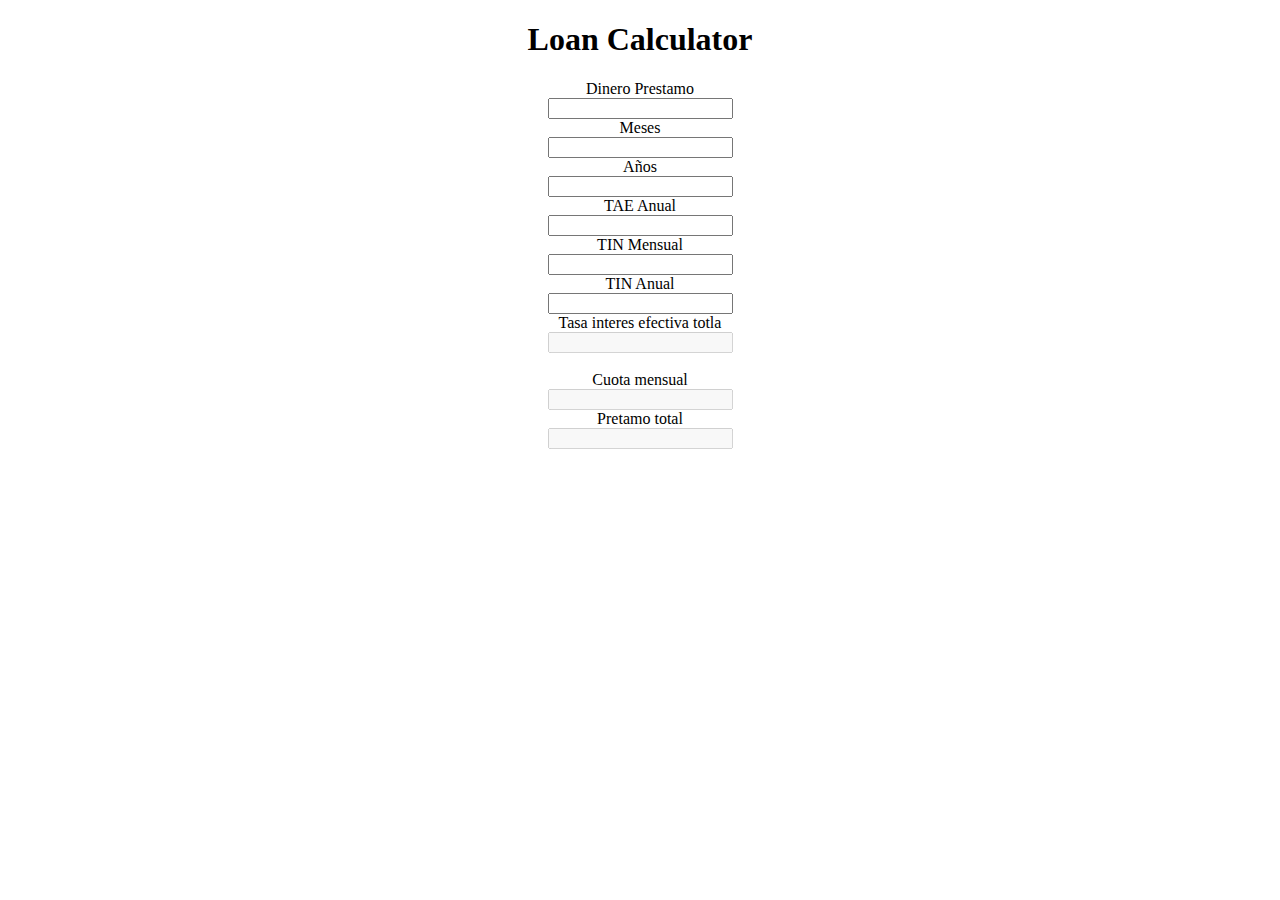
==== loanSim.html @ eb18dbb8 "feat(laonSim): calc tiea" ====
<!DOCTYPE html>
<html lang="en">
  <head>
    <meta charset="UTF-8" />
    <meta http-equiv="X-UA-Compatible" content="IE=edge" />
    <meta name="viewport" content="width=device-width, initial-scale=1.0" />
    <title>Document</title>
  </head>
  <body>
    <center><h1>Loan Calculator</h1></center>
    <center>
      <div>
        <label for="price">Dinero Prestamo</label><br />
        <input id="price" type="text" onchange="loadPrice" />
      </div>

      <div>
        <label for="months">Meses</label><br />
        <input id="months" type="text" onchange="loadMonths" />
      </div>
      <div>
        <label for="years">Años</label><br />
        <input id="years" type="text" onchange="loadYears" />
      </div>
      <div>
        <label for="tae">TAE Anual</label><br />
        <input id="tae" type="text" onchange="loadTae" />
      </div>
      <div>
        <label for="tinMonth">TIN Mensual</label><br />
        <input id="tinMonth" type="text" />
      </div>
      <div>
        <label for="tinYear">TIN Anual</label><br />
        <input id="tinYear" type="text" />
      </div>
      <div>
        <label for="tiea">Tasa interes efectiva totla</label><br />
        <input id="tiea" type="text" disabled />
      </div>

      <br />
      <div>
        <label for="monthPrice">Cuota mensual</label><br />
        <input id="monthPrice" type="text" disabled />
      </div>
      <div>
        <label for="totalPrice">Pretamo total</label><br />
        <input id="totalPrice" type="text" disabled />
      </div>
    </center>

    <script src="js/loan.js"></script>
  </body>
</html>
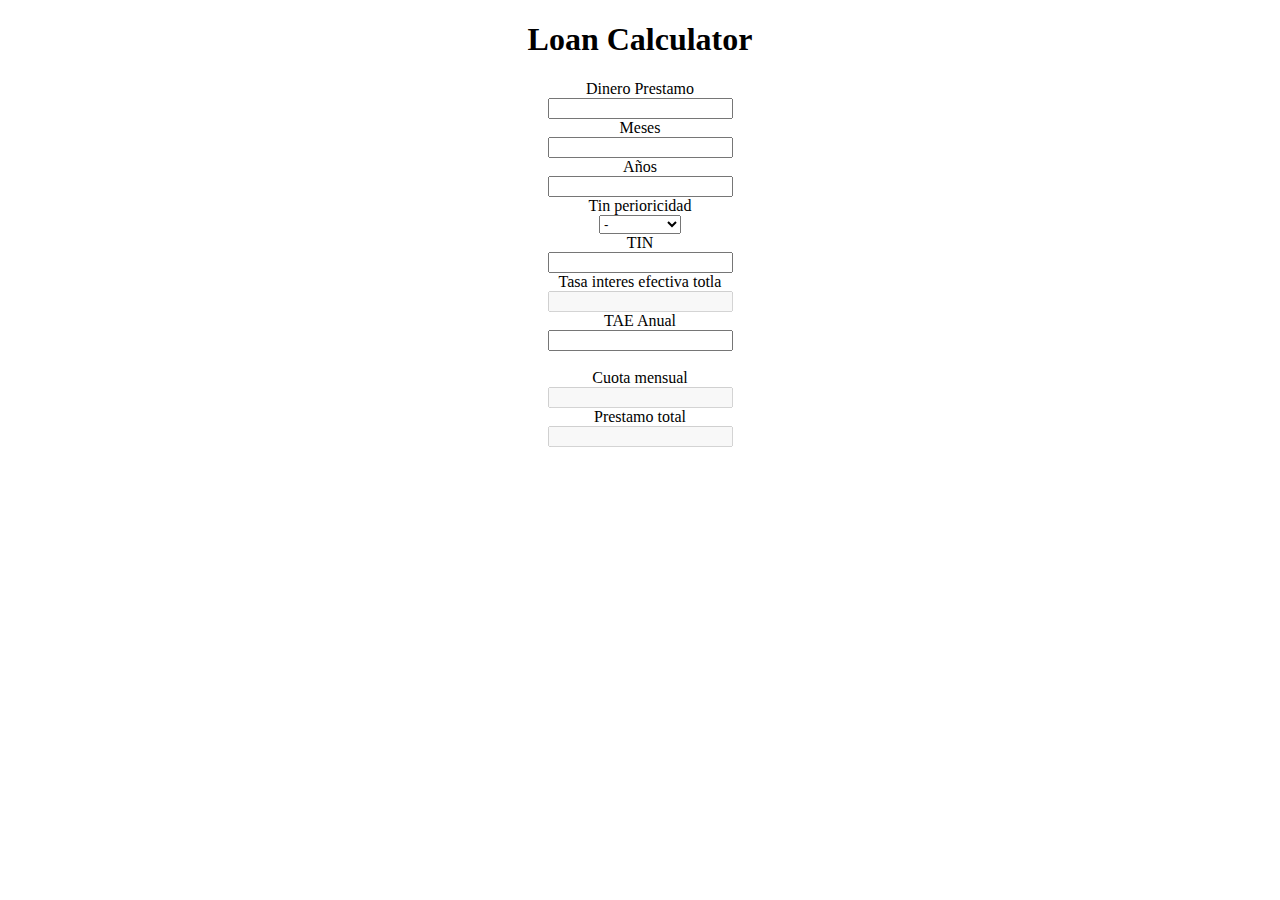
==== commit 9dfb6070: "feat(): calcualte tie from year tin" ====
--- a/loanSim.html
+++ b/loanSim.html
@@ -23,20 +23,26 @@
         <input id="years" type="text" onchange="loadYears" />
       </div>
       <div>
+        <label for="perdTin">Tin perioricidad</label><br />
+        <select name="" id="perdTin">
+          <option value="">-</option>
+          <option value="DAYLI">Diario</option>
+          <option value="MONTHLY">Mensual</option>
+          <option value="BIANNUAL">Semestral</option>
+          <option value="YEARLY">Anual</option>
+        </select>
+      </div>
+      <div>
+        <label for="tin">TIN</label><br />
+        <input id="tin" type="text" />
+      </div>
+      <div>
+        <label for="tie">Tasa interes efectiva totla</label><br />
+        <input id="tie" type="text" disabled />
+      </div>
+      <div>
         <label for="tae">TAE Anual</label><br />
         <input id="tae" type="text" onchange="loadTae" />
-      </div>
-      <div>
-        <label for="tinMonth">TIN Mensual</label><br />
-        <input id="tinMonth" type="text" />
-      </div>
-      <div>
-        <label for="tinYear">TIN Anual</label><br />
-        <input id="tinYear" type="text" />
-      </div>
-      <div>
-        <label for="tiea">Tasa interes efectiva totla</label><br />
-        <input id="tiea" type="text" disabled />
       </div>
 
       <br />
@@ -45,7 +51,7 @@
         <input id="monthPrice" type="text" disabled />
       </div>
       <div>
-        <label for="totalPrice">Pretamo total</label><br />
+        <label for="totalPrice">Prestamo total</label><br />
         <input id="totalPrice" type="text" disabled />
       </div>
     </center>
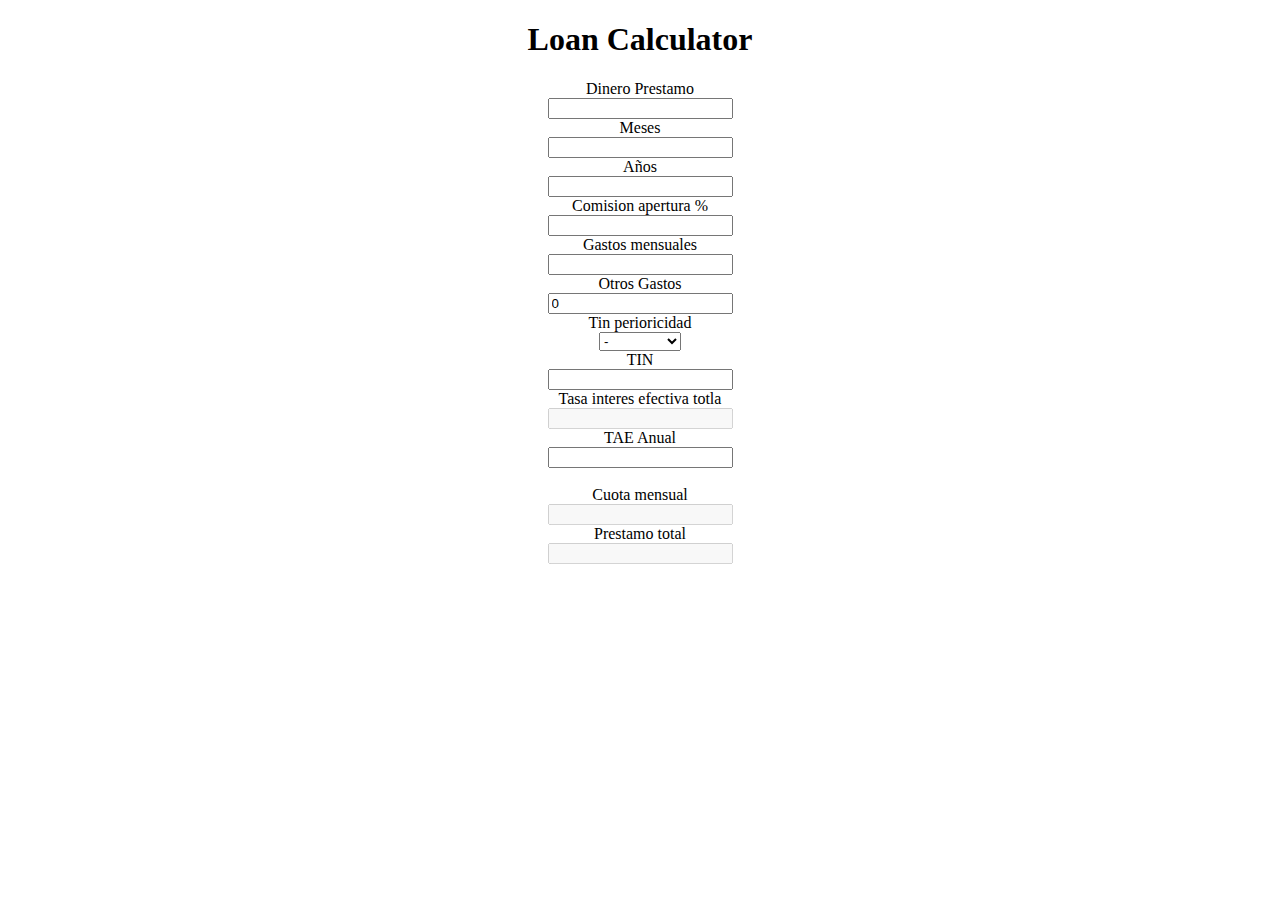
==== commit 4b0a1604: "feat(loan-sim): add other expenses input" ====
--- a/loanSim.html
+++ b/loanSim.html
@@ -21,6 +21,27 @@
       <div>
         <label for="years">Años</label><br />
         <input id="years" type="text" onchange="loadYears" />
+      </div>
+      <div>
+        <label for="openExpenses">Comision apertura %</label><br />
+        <input id="openExpenses" type="text" onchange="loadOpenExpenses" />
+      </div>
+      <div>
+        <label for="monthlyExpenses">Gastos mensuales</label><br />
+        <input
+          id="monthlyExpenses"
+          type="text"
+          onchange="loadMonthlyExpenses"
+        />
+      </div>
+      <div>
+        <label for="otherExpenses">Otros Gastos</label><br />
+        <input
+          id="otherExpenses"
+          type="text"
+          onchange="loadOtherExpenses"
+          value="0"
+        />
       </div>
       <div>
         <label for="perdTin">Tin perioricidad</label><br />
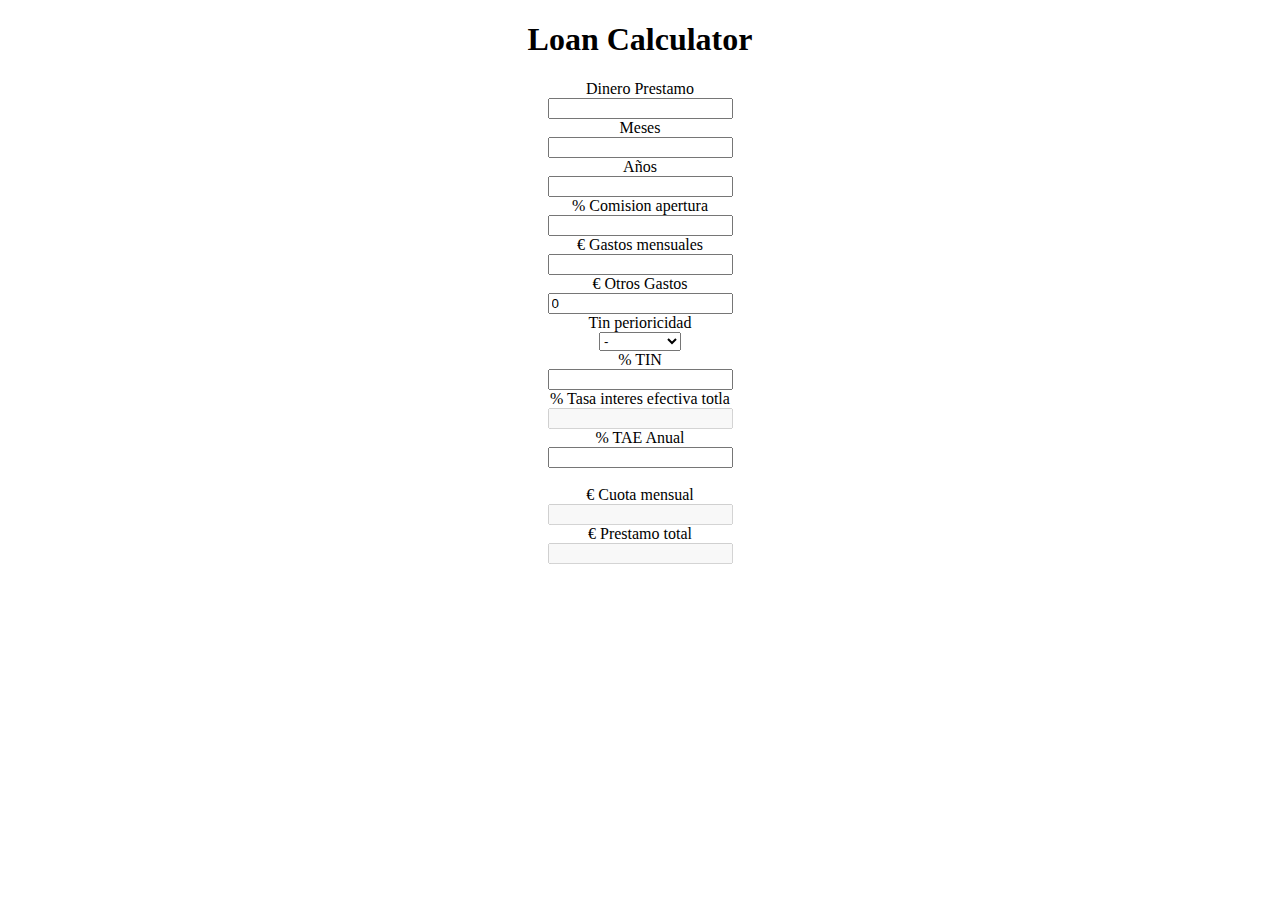
==== commit 206f89b6: "feat(loanSim): calc monthly tie" ====
--- a/loanSim.html
+++ b/loanSim.html
@@ -23,11 +23,11 @@
         <input id="years" type="text" onchange="loadYears" />
       </div>
       <div>
-        <label for="openExpenses">Comision apertura %</label><br />
+        <label for="openExpenses">% Comision apertura</label><br />
         <input id="openExpenses" type="text" onchange="loadOpenExpenses" />
       </div>
       <div>
-        <label for="monthlyExpenses">Gastos mensuales</label><br />
+        <label for="monthlyExpenses">€ Gastos mensuales</label><br />
         <input
           id="monthlyExpenses"
           type="text"
@@ -35,7 +35,7 @@
         />
       </div>
       <div>
-        <label for="otherExpenses">Otros Gastos</label><br />
+        <label for="otherExpenses">€ Otros Gastos</label><br />
         <input
           id="otherExpenses"
           type="text"
@@ -54,25 +54,25 @@
         </select>
       </div>
       <div>
-        <label for="tin">TIN</label><br />
+        <label for="tin">% TIN</label><br />
         <input id="tin" type="text" />
       </div>
       <div>
-        <label for="tie">Tasa interes efectiva totla</label><br />
+        <label for="tie">% Tasa interes efectiva totla</label><br />
         <input id="tie" type="text" disabled />
       </div>
       <div>
-        <label for="tae">TAE Anual</label><br />
+        <label for="tae">% TAE Anual</label><br />
         <input id="tae" type="text" onchange="loadTae" />
       </div>
 
       <br />
       <div>
-        <label for="monthPrice">Cuota mensual</label><br />
+        <label for="monthPrice">€ Cuota mensual</label><br />
         <input id="monthPrice" type="text" disabled />
       </div>
       <div>
-        <label for="totalPrice">Prestamo total</label><br />
+        <label for="totalPrice">€ Prestamo total</label><br />
         <input id="totalPrice" type="text" disabled />
       </div>
     </center>
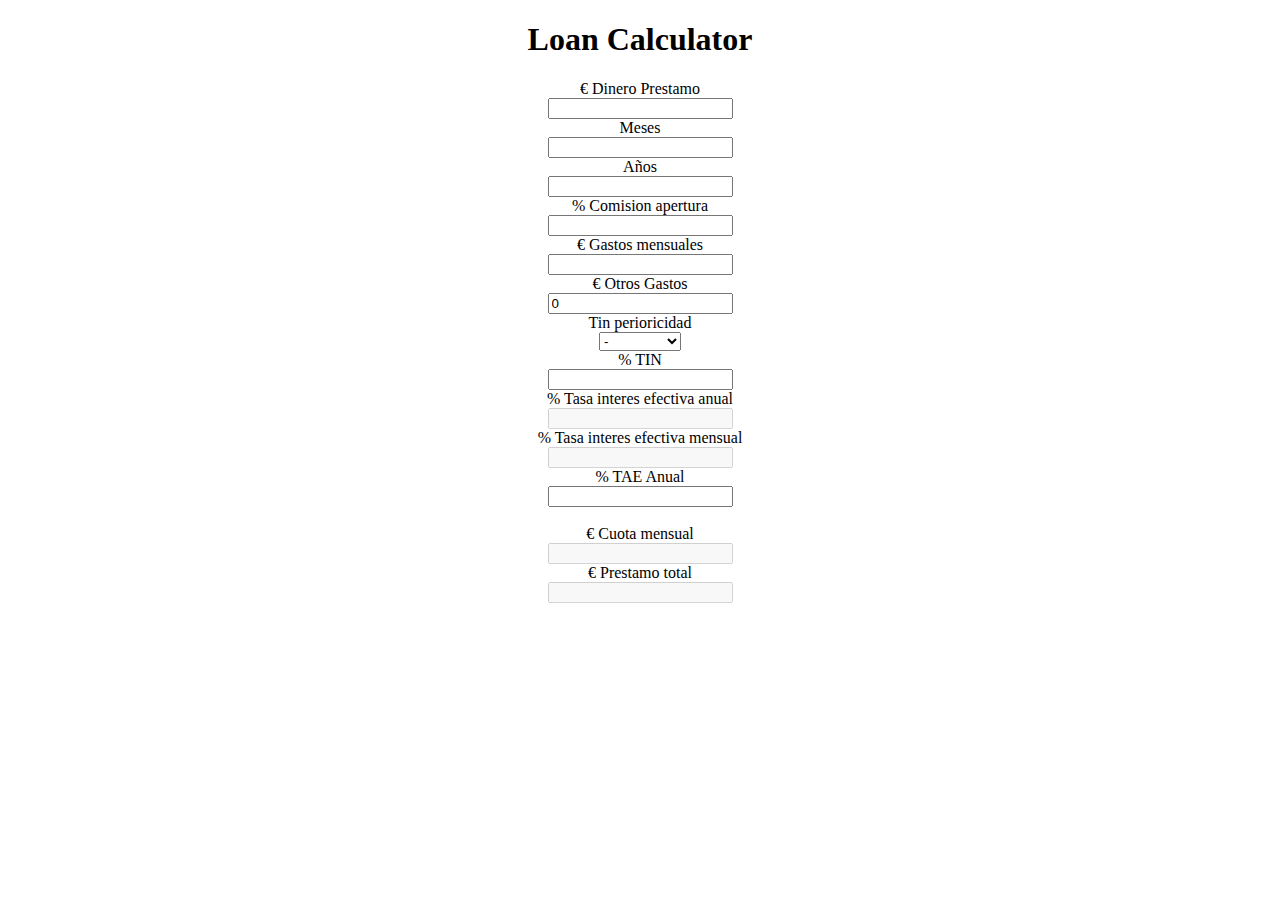
==== commit ffacd196: "feat(loanSim): calc monthly price" ====
--- a/loanSim.html
+++ b/loanSim.html
@@ -10,7 +10,7 @@
     <center><h1>Loan Calculator</h1></center>
     <center>
       <div>
-        <label for="price">Dinero Prestamo</label><br />
+        <label for="price">€ Dinero Prestamo</label><br />
         <input id="price" type="text" onchange="loadPrice" />
       </div>
 
@@ -58,8 +58,12 @@
         <input id="tin" type="text" />
       </div>
       <div>
-        <label for="tie">% Tasa interes efectiva totla</label><br />
+        <label for="tie">% Tasa interes efectiva anual</label><br />
         <input id="tie" type="text" disabled />
+      </div>
+      <div>
+        <label for="monthlyTie">% Tasa interes efectiva mensual</label><br />
+        <input id="monthlyTie" type="text" disabled />
       </div>
       <div>
         <label for="tae">% TAE Anual</label><br />
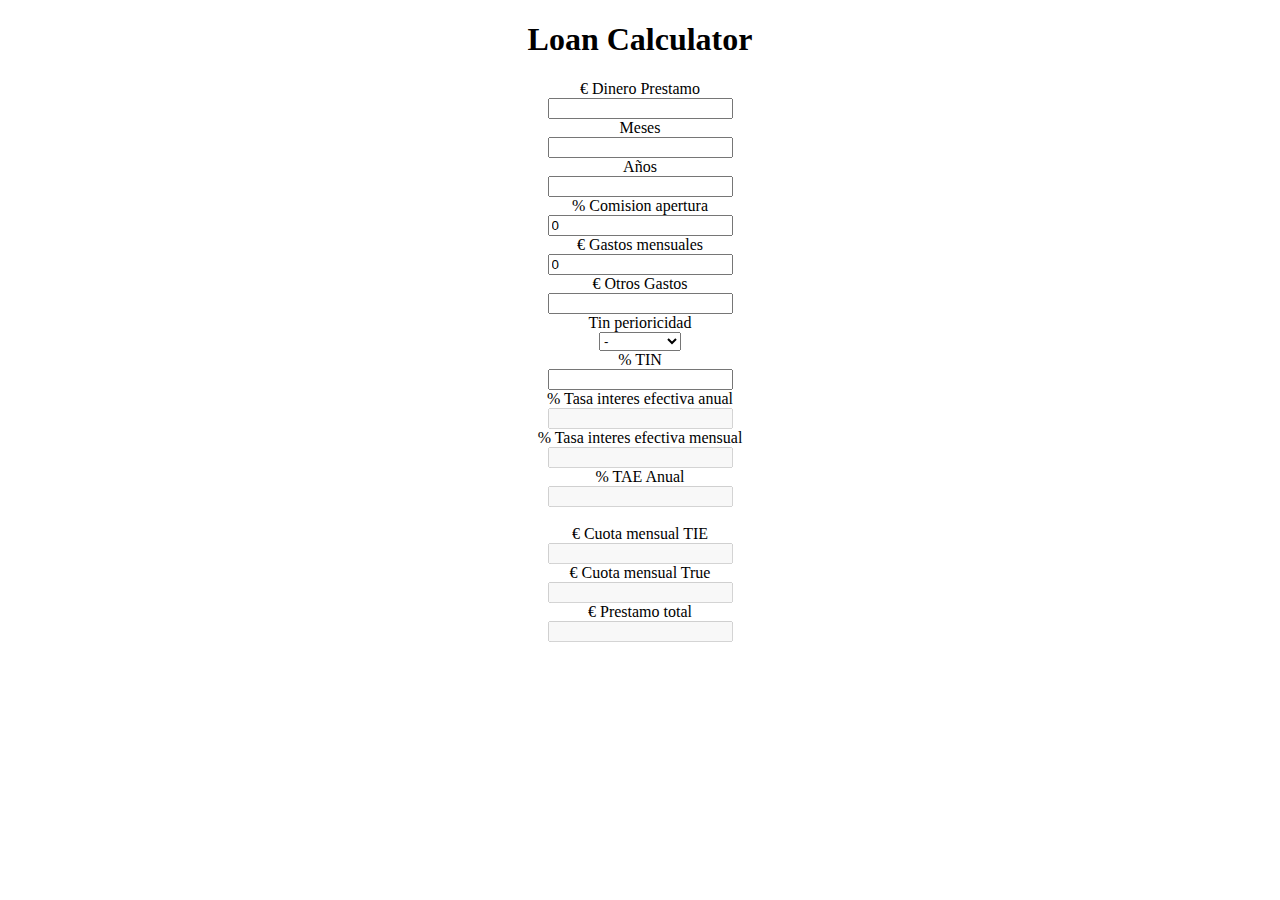
==== commit 1d8b2abf: "feat(loanSim): cacl monthly tie price" ====
--- a/loanSim.html
+++ b/loanSim.html
@@ -36,12 +36,7 @@
       </div>
       <div>
         <label for="otherExpenses">€ Otros Gastos</label><br />
-        <input
-          id="otherExpenses"
-          type="text"
-          onchange="loadOtherExpenses"
-          value="0"
-        />
+        <input id="otherExpenses" type="text" onchange="loadOtherExpenses" />
       </div>
       <div>
         <label for="perdTin">Tin perioricidad</label><br />
@@ -67,12 +62,16 @@
       </div>
       <div>
         <label for="tae">% TAE Anual</label><br />
-        <input id="tae" type="text" onchange="loadTae" />
+        <input id="tae" type="text" disabled />
       </div>
 
       <br />
       <div>
-        <label for="monthPrice">€ Cuota mensual</label><br />
+        <label for="monthTiePrice">€ Cuota mensual TIE</label><br />
+        <input id="monthTiePrice" type="text" disabled />
+      </div>
+      <div>
+        <label for="monthPrice">€ Cuota mensual True</label><br />
         <input id="monthPrice" type="text" disabled />
       </div>
       <div>
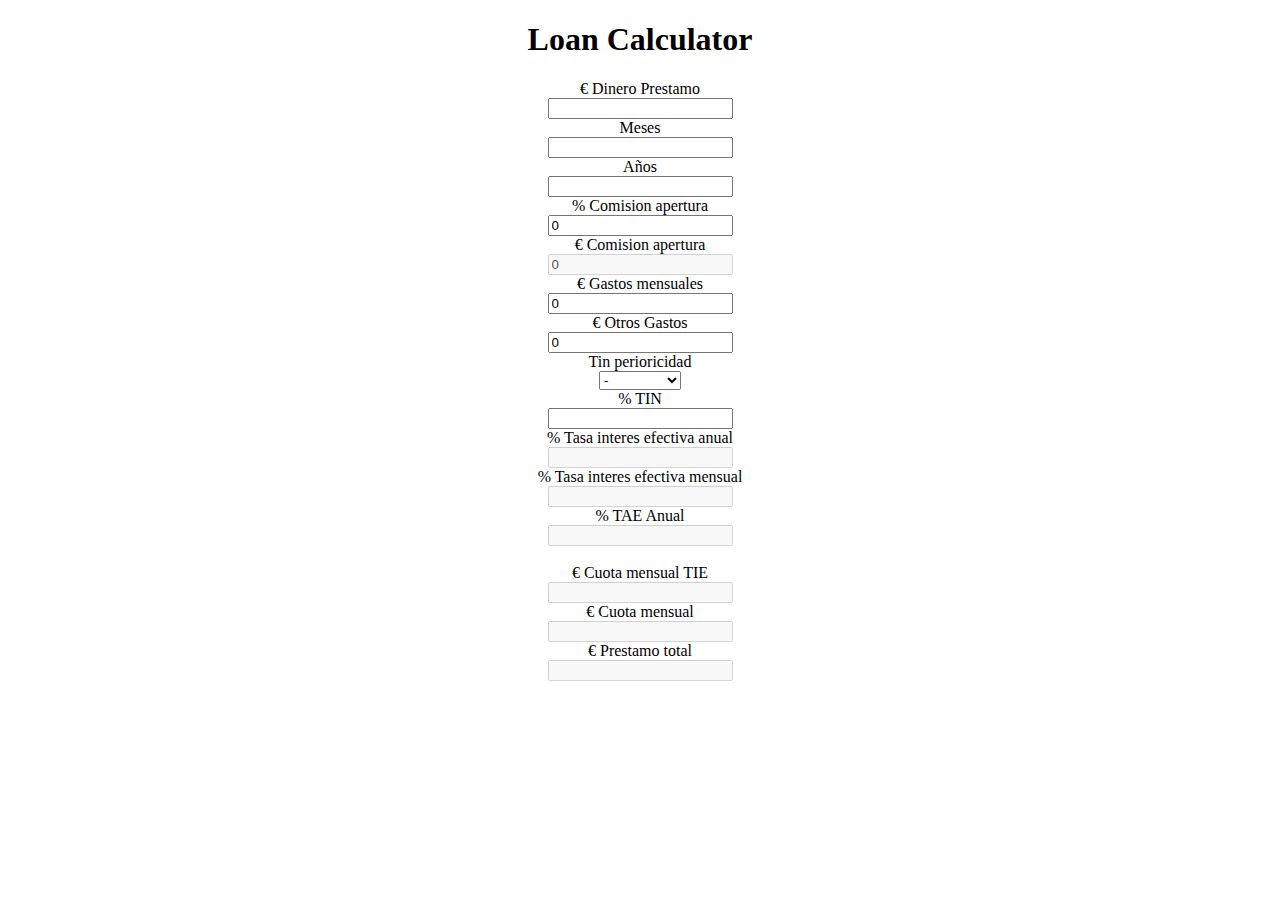
==== commit 4fafcb3c: "feat(loanSim): show open expenses comision" ====
--- a/loanSim.html
+++ b/loanSim.html
@@ -23,8 +23,16 @@
         <input id="years" type="text" onchange="loadYears" />
       </div>
       <div>
-        <label for="openExpenses">% Comision apertura</label><br />
-        <input id="openExpenses" type="text" onchange="loadOpenExpenses" />
+        <label for="openExpensesPercentaje">% Comision apertura</label><br />
+        <input
+          id="openExpensesPercentaje"
+          type="text"
+          onchange="loadOpenExpensesPercentaje"
+        />
+      </div>
+      <div>
+        <label for="openExpenses">€ Comision apertura</label><br />
+        <input id="openExpenses" type="text" disabled />
       </div>
       <div>
         <label for="monthlyExpenses">€ Gastos mensuales</label><br />
@@ -71,7 +79,7 @@
         <input id="monthTiePrice" type="text" disabled />
       </div>
       <div>
-        <label for="monthPrice">€ Cuota mensual True</label><br />
+        <label for="monthPrice">€ Cuota mensual</label><br />
         <input id="monthPrice" type="text" disabled />
       </div>
       <div>
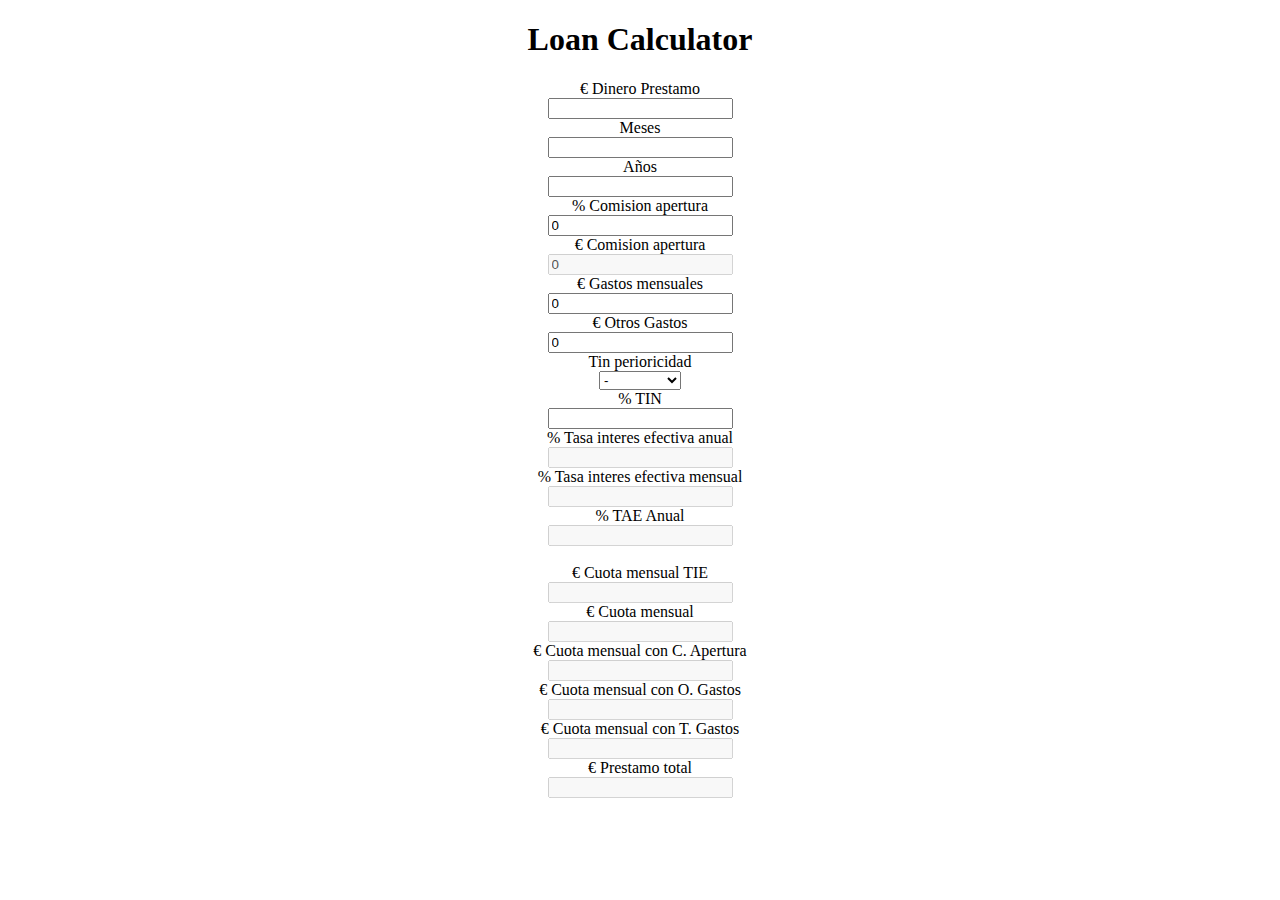
==== commit 101b2489: "feat(loanSim): show other monthly expens" ====
--- a/loanSim.html
+++ b/loanSim.html
@@ -8,7 +8,7 @@
   </head>
   <body>
     <center><h1>Loan Calculator</h1></center>
-    <center>
+    <center style="padding-bottom: 1rem">
       <div>
         <label for="price">€ Dinero Prestamo</label><br />
         <input id="price" type="text" onchange="loadPrice" />
@@ -83,6 +83,20 @@
         <input id="monthPrice" type="text" disabled />
       </div>
       <div>
+        <label for="monthPriceOpenExpe">€ Cuota mensual con C. Apertura</label
+        ><br />
+        <input id="monthPriceOpenExpe" type="text" disabled />
+      </div>
+      <div>
+        <label for="monthPriceOthers">€ Cuota mensual con O. Gastos</label
+        ><br />
+        <input id="monthPriceOthers" type="text" disabled />
+      </div>
+      <div>
+        <label for="monthPriceAll">€ Cuota mensual con T. Gastos</label><br />
+        <input id="monthPriceAll" type="text" disabled />
+      </div>
+      <div>
         <label for="totalPrice">€ Prestamo total</label><br />
         <input id="totalPrice" type="text" disabled />
       </div>
